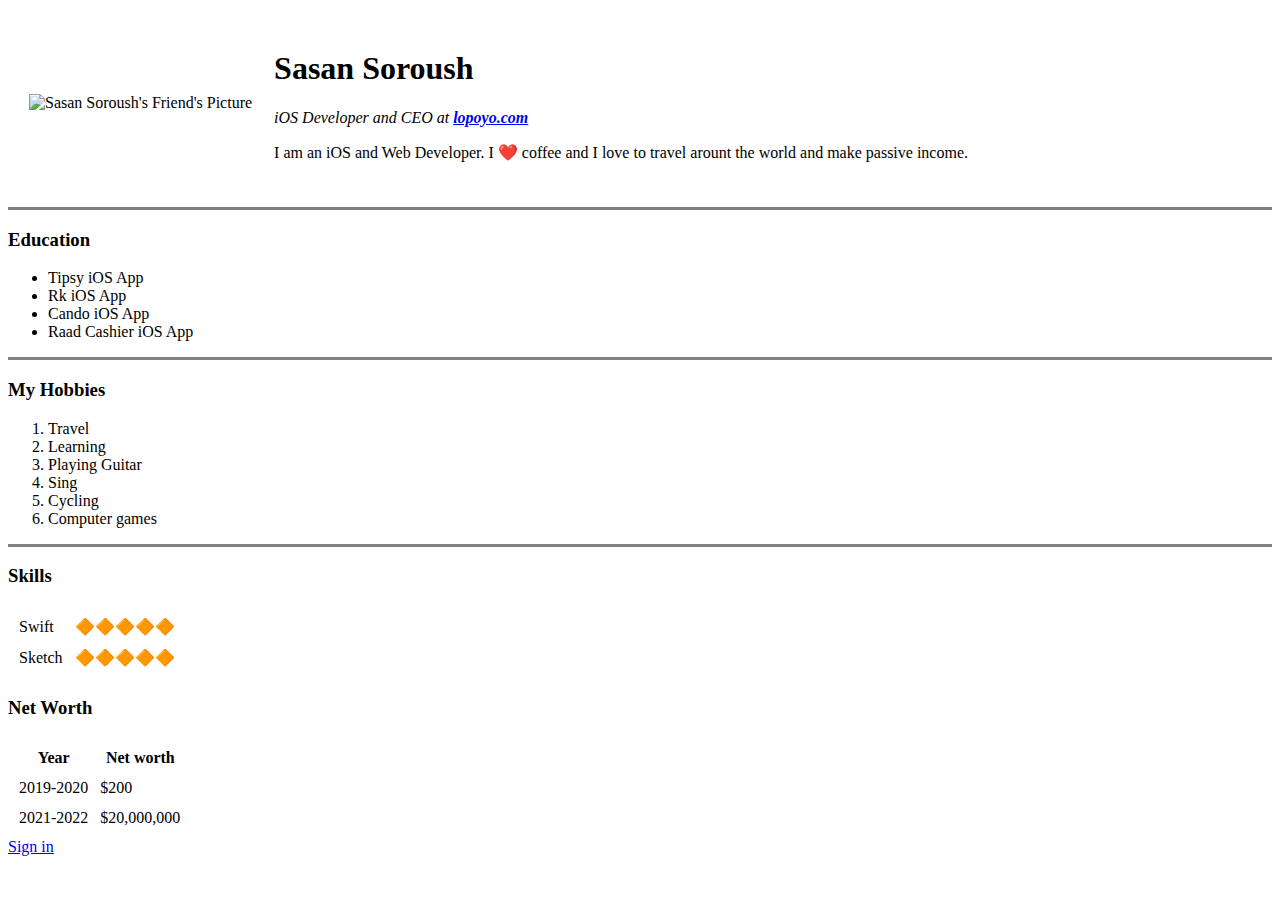
==== index.html @ 87c6a7b7 "Initial Commit" ====
<!DOCTYPE html>
<html lang="en" dir="ltr">

<head>
  <meta charset="utf-8">
  <title>Sasan Soroush Personal Site</title>
</head>

<body>
  <table cellspacing="20">
    <tr>
      <td><img src="https://bit.ly/2tdwOOB" alt="Sasan Soroush's Friend's Picture"></td>
      <td>
        <h1>Sasan Soroush</h1>
        <p><i>iOS Developer and CEO at <strong><a href="https://techcrunch.com/" target="_blank">lopoyo.com</a></strong></i></p>
        <p>I am an iOS and Web Developer. I ❤️ coffee and I love to travel arount
          the world and make passive income.</p>
      </td>
    </tr>
  </table>

  <hr size="3" noshade>
  <h3>Education</h3>
  <ul>
    <li>Tipsy iOS App</li>
    <li>Rk iOS App</li>
    <li>Cando iOS App</li>
    <li>Raad Cashier iOS App</li>
  </ul>
  <hr size="3" noshade>
  <h3>My Hobbies</h3>
  <ol>
    <li>Travel</li>
    <li>Learning</li>
    <li>Playing Guitar</li>
    <li>Sing</li>
    <li>Cycling</li>
    <li>Computer games</li>
  </ol>
  <hr size="3" noshade>
  <h3>Skills</h3>
  <table cellspacing="10">
    <tr>
      <td>Swift</td>
      <td>🔶🔶🔶🔶🔶</td>
    </tr>
    <tr>
      <td>Sketch</td>
      <td>🔶🔶🔶🔶🔶</td>
    </tr>
  </table>
  <h3>Net Worth</h3>
  <table cellspacing="10">
    <thead>
      <tr>
        <th>Year</th>
        <th>Net worth</th>
      </tr>
    </thead>
    <tbody>
      <tr>
        <td>2019-2020</td>
        <td>$200</td>
      </tr>
      <tr>
        <td>2021-2022</td>
        <td>$20,000,000</td>
      </tr>
    </tbody>
  </table>
  <a href="Contact.html">Sign in</a>
</body>

</html>
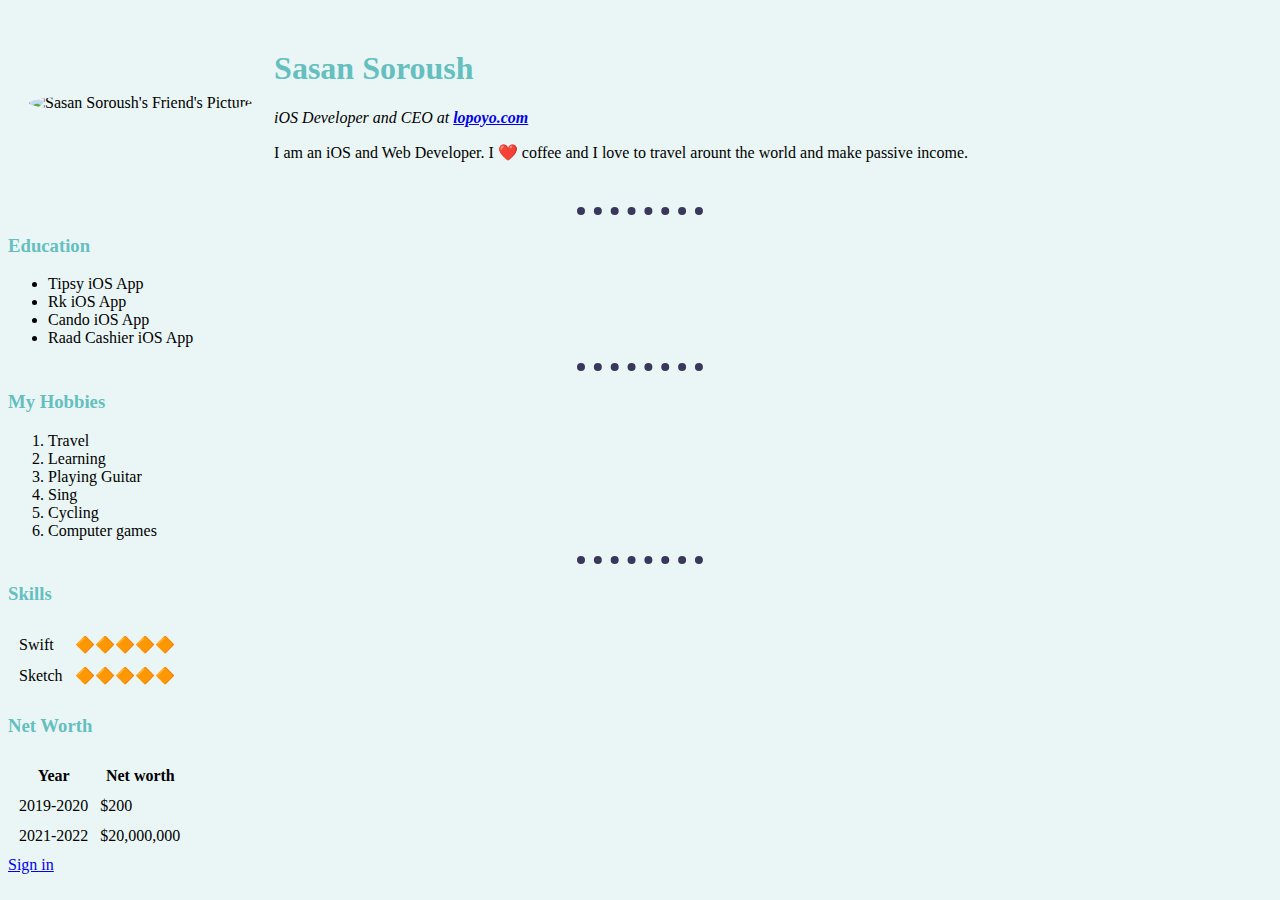
==== commit fa15a880: "css added" ====
--- a/index.html
+++ b/index.html
@@ -4,6 +4,7 @@
 <head>
   <meta charset="utf-8">
   <title>Sasan Soroush Personal Site</title>
+  <link rel="stylesheet" href="css/styles.css">
 </head>
 
 <body>
--- a/css/styles.css
+++ b/css/styles.css
@@ -0,0 +1,20 @@
+body {
+  background-color: #eaf6f6;
+}
+hr {
+  border-style: none;
+  border-top-style: dotted;
+  border-color: #39375b;
+  border-width:8px;
+  width: 10%;
+  background-color: transparent;
+}
+h1 {
+  color: #66bfbf;
+}
+h3 {
+  color: #66bfbf;
+}
+img {
+  border-radius: 50%;
+}
